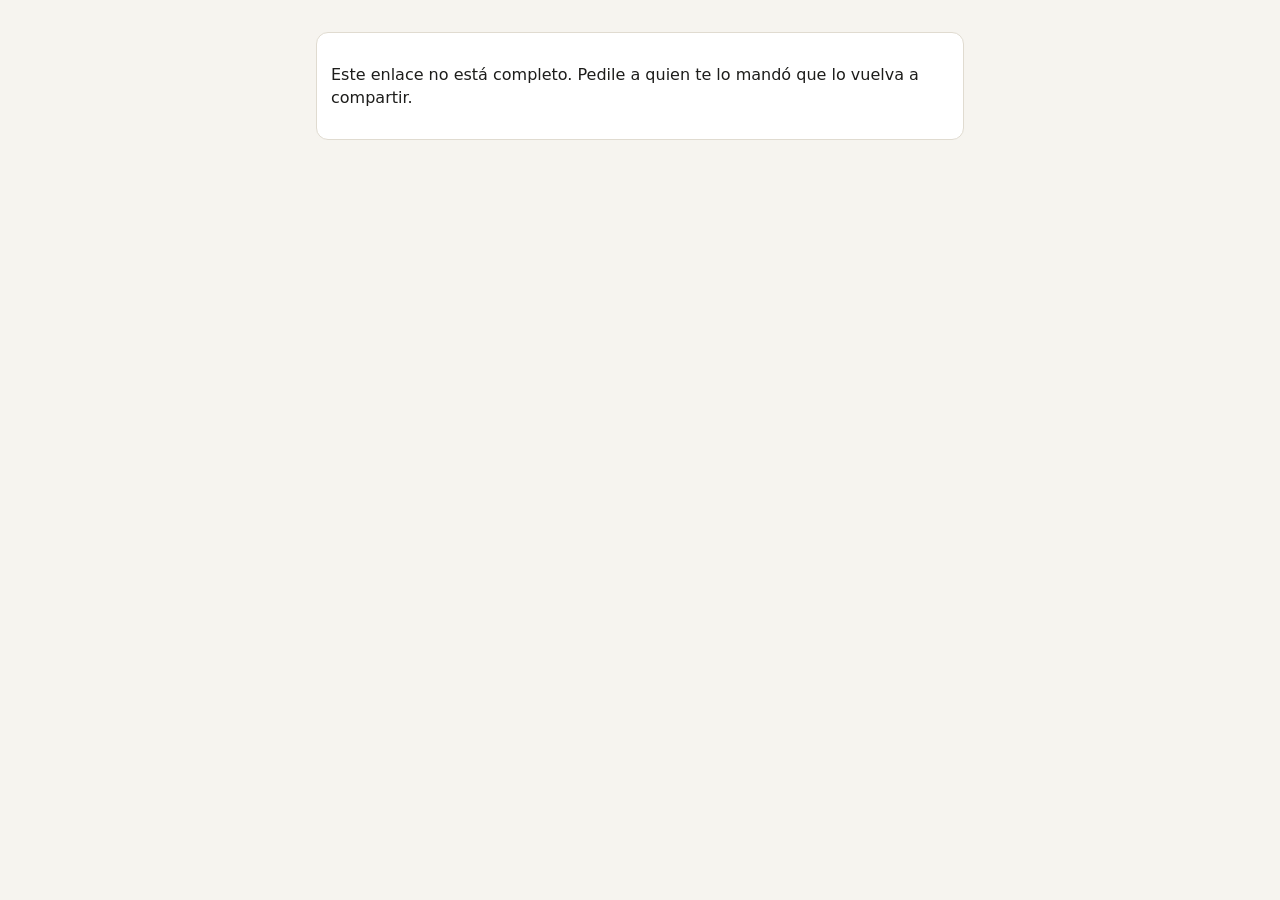
==== lista.html @ 0c1017de "Plata → Proyectos: la economía centralizada, cada destino con lo dedicado, su parte y su neto, y el " ====
<!doctype html>
<html lang="es">
<head>
<meta charset="utf-8">
<meta name="viewport" content="width=device-width,initial-scale=1,viewport-fit=cover">
<meta name="theme-color" content="#14161a">
<meta name="robots" content="noindex">
<meta name="referrer" content="no-referrer">
<title>Lista de compras</title>
<link rel="stylesheet" href="estilos.css?v=21">
<!--
  lista.html — Una lista de compras compartida SIN CUENTA. Sello: lista-1
  (compras-4, 9-oct-2026). Mauro: «un enlace sólo para esa lista, sin cuenta».

  Se abre con ?c=<token>, que crea «🔗 Compartir» en el modo súper de Tiempos.
  Muestra ESA lista y nada más: no pide sesión, no ve el resto de Tiempos, y la
  regla v13 sólo la deja leer con el token y antes de que venza. Lo que se
  tilda acá lo ve Tiempos al instante, con el nombre de quien lo tildó. No es
  parte del cascarón (no está en el SHELL de sw.js).
-->
</head>
<body>
<main class="contenedor" id="v"><p class="gris" style="margin-top:2rem">Cargando la lista…</p></main>
<script type="module" src="lista.js?v=1"></script>
</body>
</html>
---- estilos.css ----
/* estilos.css — Tiempos. Sello: estilos-21
   Teléfono primero. Los respiros de sistema son variables (--techo, --piso),
   como en el panel: nunca números a mano. */
:root {
  --tinta:#14161a; --tinta2:#1b1e24; --tinta3:#232830; --linea:#2e343e;
  --texto:#e8e6e1; --gris:#a8a49c; --acento:#d8a657; --ok:#8fbf7f; --mal:#e08b8b;
  --r:12px;
  --techo: env(safe-area-inset-top, 0px);
  --piso: calc(env(safe-area-inset-bottom, 0px) + 24px);
}
@media (prefers-color-scheme: light) {
  :root { --tinta:#f6f4ef; --tinta2:#fff; --tinta3:#eeeae2; --linea:#e0dbd0;
          --texto:#1d1d1b; --gris:#6b6862; --acento:#9a6b1f; --ok:#3f7a3a; --mal:#a23b2a; }
}
* { box-sizing:border-box; -webkit-tap-highlight-color:transparent; }
html, body { margin:0; background:var(--tinta); color:var(--texto);
  font:16px/1.45 system-ui,-apple-system,"Segoe UI",Roboto,sans-serif; }
body { padding-top:var(--techo); padding-bottom:var(--piso); }
[hidden] { display:none !important; }
.contenedor { max-width:680px; margin:0 auto; padding:0 16px; }
#barra { position:sticky; top:0; z-index:5; background:var(--tinta); border-bottom:1px solid var(--linea);
  padding:.6rem 16px; display:flex; gap:.6rem; align-items:center; }
#barra .marca { font-weight:700; flex:1; }
h1 { font-size:1.2rem; margin:1rem 0 .3rem; } h2 { font-size:1rem; margin:1.3rem 0 .4rem; }
h3 { font-size:.98rem; margin:.2rem 0 .5rem; } h3 small { color:var(--gris); font-weight:400; }
.gris { color:var(--gris); font-size:.9rem; } .mal { color:var(--mal); }
label { display:block; margin:.6rem 0; font-size:.9rem; color:var(--gris); }
input, select { display:block; width:100%; margin-top:.25rem; padding:.7rem; font:inherit; color:var(--texto);
  background:var(--tinta2); border:1px solid var(--linea); border-radius:10px; }
label.check { display:flex; gap:.5rem; align-items:center; color:var(--texto); }
label.check input { width:auto; margin:0; }
.boton { border:0; border-radius:12px; background:var(--acento); color:var(--tinta); padding:.8rem 1.1rem;
  font:inherit; font-weight:700; }
.boton.sec { background:var(--tinta3); color:var(--texto); }
.link { background:none; border:0; color:var(--acento); font:inherit; padding:.4rem 0; text-decoration:underline; }
.tarjeta { background:var(--tinta2); border:1px solid var(--linea); border-radius:var(--r); padding:14px; margin:12px 0; }
.aviso { background:var(--tinta3); border-radius:10px; padding:.7rem .9rem; margin:.8rem 0; }
.aviso.mal { color:var(--mal); }
.solapas { display:flex; gap:4px; margin:12px 0 0; overflow-x:auto; scrollbar-width:none; }
.solapas button { flex:1 0 auto; border:1px solid var(--linea); background:var(--tinta2); color:var(--texto); font-size:.9rem;
  padding:.65rem; border-radius:10px; font:inherit; }
.solapas button[aria-selected="true"] { background:var(--acento); color:var(--tinta); font-weight:700; border-color:var(--acento); }
.crono-vivo { display:flex; flex-direction:column; gap:.3rem; }
.reloj { font:700 2.4rem/1.1 ui-monospace,Menlo,monospace; letter-spacing:.02em; margin:.3rem 0; }
.botones { display:flex; gap:8px; flex-wrap:wrap; }
.chip { align-self:flex-start; font-size:.78rem; border-radius:99px; padding:2px 10px;
  background:color-mix(in srgb, var(--c) 25%, transparent); color:var(--texto); }
.fila { display:flex; gap:10px; align-items:center; padding:.45rem 0; border-top:1px solid var(--linea); }
.fila .txt { flex:1; min-width:0; overflow-wrap:anywhere; }
.play { flex:0 0 40px; height:40px; border-radius:50%; border:0; background:var(--acento); color:var(--tinta); font-size:1rem; }
.mini { border:1px solid var(--linea); background:var(--tinta3); color:var(--texto); border-radius:8px; padding:.35rem .6rem; font:inherit; font-size:.82rem; }
.tipo { font-size:.75rem; color:var(--gris); border-left:3px solid var(--c); padding-left:5px; margin-left:4px; }
.persona { background:var(--tinta2); border:1px solid var(--linea); border-radius:var(--r); padding:12px; margin:12px 0; }
.barra-fila { display:grid; grid-template-columns:110px 1fr 70px; gap:8px; align-items:center; font-size:.88rem; margin:4px 0; }
.barra { height:10px; background:var(--tinta3); border-radius:99px; overflow:hidden; }
.barra i { display:block; height:100%; border-radius:99px; }
.num { text-align:right; font-variant-numeric:tabular-nums; }
.pie { margin:2rem 0 1rem; }

/* ── estilos-2: ficha, agenda, chicos, lo cotidiano ───────────────────────── */
textarea { display:block; width:100%; margin-top:.25rem; padding:.7rem; font:inherit; color:var(--texto);
  background:var(--tinta2); border:1px solid var(--linea); border-radius:10px; resize:vertical; }
h4 { font-size:.9rem; margin:1rem 0 .3rem; }
.solapas.chicas { margin:8px 0; } .solapas.chicas button { padding:.45rem; font-size:.85rem; }
.tarjeta.chica { padding:10px 12px; margin:8px 0; font-size:.92rem; }
.mas { flex:0 0 40px; height:40px; border:0; background:none; color:var(--gris); font-size:1.2rem; border-radius:10px; }
.play.apagado { display:inline-flex; align-items:center; justify-content:center; background:var(--tinta3); color:var(--ok); }
.fila-tarea.hecha .txt { text-decoration:line-through; color:var(--gris); }
.ficha { background:var(--tinta3); border-radius:10px; padding:10px 12px; margin:0 0 8px; }
.ficha .botones { margin:.4rem 0; }
.mini.on { background:var(--acento); color:var(--tinta); border-color:var(--acento); }
.mini.ok { background:var(--ok); color:var(--tinta); border-color:var(--ok); }
a.mini { text-decoration:none; display:inline-block; }
.mini:disabled { opacity:.4; }
.enc { font-size:.72rem; border-radius:99px; padding:1px 7px; margin-left:4px; background:var(--tinta3); }
.enc.yo { background:color-mix(in srgb, var(--acento) 35%, transparent); }
.ped { font-size:.72rem; border-radius:99px; padding:1px 7px; margin-left:4px; background:color-mix(in srgb, var(--mal) 30%, transparent); }
.meta { color:var(--acento); margin-left:4px; } .ag { font-size:.8rem; margin-left:2px; }
.sem { display:inline-block; width:9px; height:9px; border-radius:50%; margin-right:6px; vertical-align:1px; flex:none; }
.detalle { white-space:pre-wrap; margin:.2rem 0 .6rem; }
.datos { display:grid; grid-template-columns:auto 1fr; gap:2px 12px; font-size:.88rem; margin:.4rem 0; }
.datos dt { color:var(--gris); } .datos dd { margin:0; }
.registros { list-style:none; padding:0; margin:0; font-size:.86rem; }
.registros li { display:flex; flex-wrap:wrap; gap:6px; padding:4px 0; border-top:1px solid var(--linea); }
.registros li .num { margin-left:auto; } .registros small { flex-basis:100%; color:var(--gris); }
.nav-semana { display:flex; align-items:center; gap:8px; margin:10px 0; }
.nav-semana b { flex:1; text-align:center; }
.cuidado-botones { display:flex; flex-wrap:wrap; gap:6px; align-items:center; }
.mini.nino { border-left:4px solid var(--c); }
.cuidado-vivo { display:flex; gap:10px; align-items:center; }
.cuidado-vivo span:first-child { flex:1; }
.reloj-chico { font:700 1.1rem ui-monospace,Menlo,monospace; }
.punto { display:inline-block; width:8px; height:8px; border-radius:50%; background:var(--c); margin:0 2px 0 4px; vertical-align:1px; }
.punto.grande { width:14px; height:14px; }
.marca-p { font-size:.72rem; color:var(--gris); margin-left:6px; white-space:nowrap; }
/* La agenda */
.dia { margin:12px 0; }
.dia > h3 { display:flex; align-items:baseline; gap:6px; margin:0 0 4px; font-size:.9rem; text-transform:capitalize; }
.dia > h3 .marcas { margin-left:auto; text-transform:none; }
.dia.es-hoy > h3 { color:var(--acento); }
.dia .num { font-size:1.05rem; font-weight:700; }
.franja { border-left:3px solid var(--linea); padding:3px 0 3px 9px; margin-bottom:4px; min-height:40px; border-radius:0 8px 8px 0; }
.dia.es-hoy .franja { border-left-color:var(--acento); }
.franja .rot { font-size:.66rem; text-transform:uppercase; letter-spacing:.05em; color:var(--gris); }
.franja.encima { background:color-mix(in srgb, var(--acento) 18%, transparent); border-left-color:var(--acento); }
.franja .nada { color:var(--linea); font-size:.75rem; }
.evento { display:flex; flex-wrap:wrap; gap:6px; align-items:center; font-size:.88rem; padding:5px 8px; margin:3px 0;
  border-radius:8px; background:color-mix(in srgb, #c89bd8 16%, transparent); }
.evento > span { flex:1; min-width:0; } .evento small { display:block; }
.pas { background:var(--tinta2); border:1px solid var(--linea); border-radius:10px; margin:4px 0; }
.pas.arrastrando { opacity:.35; } .pas.fantasma { box-shadow:0 8px 24px rgba(0,0,0,.4); }
.pas-fila { display:flex; align-items:center; gap:6px; min-height:48px; padding:2px 4px; }
.pas-agarre { flex:0 0 36px; height:44px; display:flex; align-items:center; justify-content:center; color:var(--gris);
  font-size:1.2rem; cursor:grab; touch-action:none; user-select:none; -webkit-user-select:none; }
.pas-hora { flex:0 0 40px; font-size:.8rem; font-weight:700; } .pas-hora.sin { color:var(--gris); font-weight:400; }
.pas-txt { flex:1; min-width:0; } .pas-txt b { display:block; font-size:.9rem; font-weight:600; overflow-wrap:anywhere; }
.pas-txt small { color:var(--gris); font-size:.74rem; }
.pas-ed { padding:4px 10px 10px; }
/* Hoy */
.cotidiana { padding:6px 0; border-top:1px solid var(--linea); }
.cotidiana label.check { margin:.2rem 0; } .cotidiana.lista b { color:var(--ok); }
.cotidiana .obs { padding:.45rem .6rem; font-size:.88rem; margin-top:.1rem; }
/* Chicos */
.mes-cab, .mes-fila { display:grid; grid-template-columns:repeat(7, 1fr); gap:3px; }
.mes-cab span { text-align:center; font-size:.72rem; color:var(--gris); }
.celda { min-height:54px; padding:3px; border:1px solid var(--linea); border-radius:8px; background:var(--tinta2);
  color:var(--texto); font:inherit; display:flex; flex-direction:column; align-items:flex-start; gap:1px; margin-bottom:3px; overflow:hidden; }
.celda .n { font-size:.78rem; font-weight:700; } .celda .ms { display:flex; flex-wrap:wrap; line-height:1; }
.celda .marca-p { margin-left:0; font-size:.62rem; } .celda .punto { width:6px; height:6px; margin:0 1px; }
.celda .ev { color:#c89bd8; font-size:.8rem; line-height:.6; }
.celda.fuera { opacity:.35; } .celda.es-hoy { border-color:var(--acento); } .celda.elegida { outline:2px solid var(--acento); }
.celda.cambiado { background:var(--tinta3); }
.dia-chicos { display:block; width:100%; text-align:left; font:inherit; color:var(--texto); background:var(--tinta2);
  border:1px solid var(--linea); border-radius:10px; padding:8px 10px; margin:4px 0; }
.dia-chicos.es-hoy { border-color:var(--acento); } .dia-chicos.elegida { outline:2px solid var(--acento); }
.fila-persona { display:flex; flex-wrap:wrap; gap:4px 12px; align-items:center; padding:4px 0; }
.fila-persona > span:first-child { min-width:80px; color:var(--gris); font-size:.88rem; text-transform:capitalize; }
.fila-persona label.check { margin:0; }
.quien { display:inline-flex; gap:4px; align-items:center; font-size:.85rem; }
.dos { display:flex; gap:8px; align-items:flex-end; } .dos > * { flex:1; }
.prox { margin:4px 0; }
details summary { cursor:pointer; padding:.3rem 0; }
body.arrastrando-algo { user-select:none; -webkit-user-select:none; }
.cotidiana { display:flex; flex-wrap:wrap; align-items:center; gap:4px 10px; }
.cotidiana label.check { flex:1; } .cotidiana .obs { flex-basis:100%; }
.mini.nota { font-size:.75rem; padding:.2rem .5rem; }

/* ── estilos-3: plata, balance, auditoría ─────────────────────────────────── */
.aviso-ir { display:block; width:100%; text-align:left; font:inherit; color:var(--texto); background:color-mix(in srgb, var(--acento) 22%, var(--tinta2));
  border:1px solid var(--acento); border-radius:10px; padding:.6rem .8rem; margin:6px 0; }
.botones.grandes { margin:12px 0; } .botones.grandes .boton { flex:1; }
.boton-archivo { cursor:pointer; display:inline-block; }
.boleta { display:flex; flex-wrap:wrap; gap:6px; align-items:center; margin-bottom:6px; }
.monto-chico { width:90px; display:inline-block; padding:.4rem; margin:0; }
.fila.mov { cursor:pointer; } .fila.mov.entro .num { color:var(--ok); }
.fecha-chica { flex:0 0 26px; text-align:center; font-weight:700; color:var(--gris); }
.clip { text-decoration:none; }
.persona-bal { padding:6px 0; border-bottom:1px solid var(--linea); }
.persona-bal .barra-fila, .disp .barra-fila { grid-template-columns:1fr auto; }
.persona-bal .barra-fila small, .disp .barra-fila small { grid-column:1 / -1; margin-top:-4px; }
.fila.auto { flex-wrap:wrap; } .fila.auto .txt { flex-basis:100%; }
.bloque { border-left:4px solid var(--c); background:var(--tinta2); border-radius:0 10px 10px 0; padding:8px 10px; margin:6px 0; font-size:.92rem; }
.bloque-dia { background:color-mix(in srgb, var(--acento) 14%, transparent); }
.audit { padding:6px 0; border-top:1px solid var(--linea); font-size:.92rem; } .audit.ojo span { color:var(--mal); }
.nota-audit.vista { opacity:.7; }

/* ── estilos-4: el globo de sugerencias ───────────────────────────────────── */
.globo { position:fixed; right:16px; bottom:var(--piso); z-index:20; width:56px; height:56px; border-radius:50%;
  border:0; background:var(--acento); font-size:1.5rem; box-shadow:0 6px 18px rgba(0,0,0,.35); }
.hoja { position:fixed; inset:0; z-index:40; background:rgba(0,0,0,.45); display:flex; align-items:flex-end; justify-content:center; }
.hoja-caja { background:var(--tinta); width:100%; max-width:680px; max-height:88vh; overflow:auto; border-radius:16px 16px 0 0;
  padding:12px 16px calc(var(--piso) + 8px); }
.hoja-cab { display:flex; align-items:center; justify-content:space-between; }
.tira { display:flex; flex-wrap:wrap; gap:6px; margin:6px 0 10px; }
.nota-ia { font-size:.84rem; }
.mandado { border-top:1px solid var(--linea); padding:6px 0; font-size:.9rem; }
.pie { margin-bottom:5rem; }

/* ── estilos-5: la flechita que pliega un grupo ───────────────────────────── */
.flecha { flex:0 0 28px; height:40px; border:0; background:none; color:var(--gris); font-size:1rem; padding:0; }
.flecha.vacia { display:inline-block; }

/* app-8 (30-sep-2026): colores de tareas, vajilla junto a la comida, cotidianas propias y la lista de compras */
.fila-tarea.con-color { border-left:4px solid var(--col); }
.colores { display:flex; flex-wrap:wrap; align-items:center; gap:6px; margin:.4rem 0; }
.colores .color { width:26px; height:26px; border-radius:50%; border:2px solid transparent; background:var(--c); padding:0; cursor:pointer; }
.colores .color.on { border-color:var(--tinta, #222); box-shadow:0 0 0 2px #fff inset; }
.cotidiana label.check.junto { flex:0 0 auto; font-size:.88rem; }
.agregar-cot { margin:.3rem 0 .6rem; }
.agregar-cot input { font-size:.88rem; }
.compra .fila .txt { cursor:pointer; }
.item-compra { display:flex; align-items:center; gap:6px; border-top:1px solid var(--linea); padding:2px 0; }
.item-compra label.check { flex:1; margin:.2rem 0; }
.item-compra.hecho label { color:var(--gris); text-decoration:line-through; }
/* app-9: actividades propias de la agenda y la clase obligatoria */
.evento.actividad { border-left:4px solid var(--c); padding-left:6px; }
fieldset.clases { border:1px solid var(--linea); border-radius:10px; padding:.4rem .7rem; margin:.4rem 0; display:flex; flex-wrap:wrap; gap:4px 14px; }
fieldset.clases legend { font-size:.85rem; }

/* app-11 (tiempos:A1): la tarea que corre se ve sin buscarla. */
.fila-tarea.corriendo { outline:2px solid var(--acento); outline-offset:-2px; border-radius:10px; background:color-mix(in srgb, var(--acento) 12%, transparent); }
.play.parar { background:var(--tinta); color:var(--acento); }

/* estilos-9 (app-12): dictar a la agenda y lo que propone Claude. El botón
   «parece una grabación»: redondo, y late en rojo mientras escucha. */
.dictado { display:flex; align-items:center; gap:12px; margin:.4rem 0; }
.microfono { flex:0 0 56px; height:56px; border-radius:50%; border:0; font-size:1.5rem; background:var(--acento); color:var(--tinta); }
.microfono.grabando { background:var(--mal); color:#fff; animation:latido 1.1s ease-in-out infinite; }
@keyframes latido { 0%,100% { box-shadow:0 0 0 0 color-mix(in srgb, var(--mal) 55%, transparent); } 50% { box-shadow:0 0 0 10px transparent; } }
@media (prefers-reduced-motion: reduce) { .microfono.grabando { animation:none; } }
.propone { border-left:4px solid var(--acento); }
.propone .flyer { display:block; max-width:100%; max-height:220px; border-radius:8px; margin:.3rem 0; object-fit:contain; }
.tira-clase { display:flex; flex-wrap:wrap; gap:4px 12px; margin:.3rem 0; }
.sugerir-ed.modo-agenda .nota-ia { display:none; }   /* en Agenda va su propia nota */

/* ── estilos-10: deseos con frecuencia y su edición (deseos-1) ───────────── */
.mini-flyer { width:44px; height:44px; object-fit:cover; border-radius:6px; flex:0 0 44px; }
.posibles .fila, .deseo .fila { align-items:center; gap:10px; }
.dias-semana { display:flex; flex-wrap:wrap; gap:4px 10px; }
.editar-deseo label:not(.check):not(.boton-archivo) { display:block; margin:.35rem 0; }
.editar-deseo input:not([type=checkbox]):not([type=radio]), .editar-deseo select, .editar-deseo textarea { width:100%; }

/* app-16 (estilos-11): la solapa Pizarra y el mes de la agenda. */
.celda .ev.mio { color:#d8a657; }
.cab-piz { display:flex; align-items:center; justify-content:space-between; gap:.5rem; }
.cab-piz h2 { margin:0; }
.fila-piz { display:flex; align-items:center; gap:.6rem; padding:.55rem .2rem; border-bottom:1px solid var(--linea); font-size:1.05rem; }
.fila-piz::before { content:""; width:4px; align-self:stretch; border-radius:2px; background:var(--c, #888); }
.fila-piz span { flex:1; }
.fila-piz.hecha span { text-decoration:line-through; color:#8a8f98; }
.fila-piz input { width:1.3rem; height:1.3rem; }
.fila-elegir { padding:.45rem 0; border-bottom:1px solid var(--linea); }
#v-pizarra textarea { width:100%; font-size:1.05rem; }
/* agenda-8: el ＋ de cada día y su hoja. */
.agregar-dia { margin-left:.4rem; padding:.1rem .55rem; }
.boton-fila { display:block; width:100%; text-align:left; background:none; border:0; border-bottom:1px solid var(--linea); color:inherit; padding:.6rem .2rem; font:inherit; }
#hoja-agenda details { margin:.3rem 0; }
#hoja-agenda summary { cursor:pointer; padding:.4rem 0; font-weight:600; }

/* estilos-13 (app-19, tiempos:V9): la planilla de gastos fijos. Tres meses a
   la vista, para que entre en un teléfono sin barra horizontal. */
.planilla { margin:.5rem 0; }
.pl-fila { display:grid; grid-template-columns:minmax(0,1.6fr) repeat(3,minmax(0,1fr)); gap:.3rem; align-items:center; padding:.3rem 0; border-bottom:1px solid var(--linea); }
.pl-cab { font-size:.8rem; color:var(--gris); text-align:center; }
.pl-cab span:first-child { text-align:left; }
.pl-cab .hoy { color:inherit; font-weight:600; }
.pl-grupo { font-size:.8rem; font-weight:600; margin-top:.6rem; color:var(--gris); }
.pl-nombre { display:flex; flex-direction:column; min-width:0; overflow-wrap:anywhere; }
.pl-nombre small { font-size:.75rem; }
.pl-celda { font-size:.8rem; padding:.45rem .2rem; border-radius:.4rem; text-align:center; min-height:44px; }
button.pl-celda { border:1px solid var(--linea); background:transparent; color:inherit; }
.pl-celda.pagada { border-color:var(--ok); color:var(--ok); }
.pl-celda.atrasada { border-color:var(--mal); color:var(--mal); }
.pl-celda.toca { border-color:var(--acento); color:var(--acento); }
.pl-celda.futura { opacity:.6; }
.pl-celda.nada { opacity:.4; }
.fila.apagada { opacity:.55; }
.rep .barra-fila { grid-template-columns:1fr auto; }
.rep .barra-fila small { grid-column:1 / -1; margin-top:-4px; }

/* estilos-14 (app-20, compras-2): el modo súper de la lista de compras. Una
   tarjeta por cosa, tildes grandes para el pulgar con el carrito en la otra
   mano, los pasillos como títulos y lo tildado tachado en su lugar. */
.super-boton { display:block; width:100%; margin:.4rem 0 .6rem; padding:.75rem; border-radius:10px; border:1px solid var(--acento);
  background:transparent; color:var(--acento); font:inherit; font-weight:600; }
.super-cab { display:flex; gap:.7rem; align-items:center; margin:.6rem 0 .2rem; }
.super-cab div { display:flex; flex-direction:column; }
.super-cab b { font-size:1.15rem; }
.pasillo { color:#5b9bd5; border-bottom:2px solid #5b9bd5; padding-bottom:.25rem; margin:1.3rem 0 .5rem; font-size:1.02rem; }
@media (prefers-color-scheme: light) { .pasillo { color:#2471a3; border-color:#2471a3; } }
.item-super { display:flex; gap:.8rem; align-items:center; margin:.45rem 0; padding:.75rem .9rem; background:var(--tinta2);
  border:1px solid var(--linea); border-radius:10px; color:var(--texto); font-size:1.05rem; min-height:48px; cursor:pointer; }
.item-super input { width:1.45rem; height:1.45rem; margin:0; flex:none; accent-color:var(--ok); }
.item-super span { display:flex; flex-direction:column; }
.item-super small { color:var(--gris); font-size:.82rem; }
.item-super.hecho .t { text-decoration:line-through; color:var(--gris); }
.item-super.hecho { opacity:.75; }
.dos select { width:auto; flex:none; margin-top:0; }
/* estilos-15 (compras-3): de a dos. Lo que tildó el otro dice quién, y lo que
   acaba de llegar se ilumina un momento. */
.super-cab div { flex:1; min-width:0; }
.item-super small.quien { color:var(--ok); text-decoration:none; font-weight:600; }
.item-super.recien { animation:recien 2.4s ease-out; }
@keyframes recien { from { box-shadow:0 0 0 3px var(--ok); background:color-mix(in srgb, var(--ok) 25%, var(--tinta2)); } to { box-shadow:none; } }
@media (prefers-reduced-motion: reduce) { .item-super.recien { animation:none; outline:2px solid var(--ok); } }
/* estilos-16 (compras-4): la línea de la lista compartida sin cuenta. */
.compartida { font-size:.85rem; color:var(--gris); display:flex; flex-wrap:wrap; gap:.4rem; align-items:center; margin:.2rem 0 .4rem; }
.agregar-lista { display:flex; flex-wrap:wrap; gap:8px; margin-top:1rem; }
.agregar-lista input { flex:1 1 100%; margin-top:0; }
.agregar-lista select { flex:1; margin-top:0; }
/* estilos-17 (familia-4): lo acordado cada semana, una columna por persona. */
table.acordado { width:100%; border-collapse:collapse; margin-top:.4rem; }
table.acordado th, table.acordado td { padding:.35rem .3rem; border-bottom:1px solid var(--linea); text-align:center; }
table.acordado thead th { color:var(--acento); font-weight:600; }
table.acordado tbody th { text-align:left; color:var(--gris); font-weight:400; }
table.acordado td label.check { display:inline-flex; gap:.25rem; margin:0 .35rem; }
table.acordado td input { width:1.25rem; height:1.25rem; margin:0; }
/* estilos-18 (plata-7, sugerir-18, tiempos:V11): las respuestas del cuadro y las cuentas. */
.respuesta { border-left:3px solid var(--acento); padding:.4rem .7rem; margin:.6rem 0; background:var(--tinta3); border-radius:0 8px 8px 0; }
.respuesta p { margin:.3rem 0; }
.resp-lista { margin:.3rem 0; padding-left:1.1rem; }
.resp-lista li { margin:.2rem 0; }
.resp-moneda { margin:.4rem 0; }
.respuesta .barra-fila { grid-template-columns:1fr auto; }
.explicacion { white-space:pre-line; }
.tarjeta.cuenta.sub { margin-left:1rem; }
/* estilos-19 (plata-8): el cierre de cada cuenta y los análisis de Claude. */
small.ok { color:var(--ok); font-weight:600; }
.tarjeta.cuenta .botones { margin-top:.4rem; align-items:center; }
.analisis .explicacion, details .explicacion { margin:.4rem 0; line-height:1.5; }

/* estilos-20 (tiempos:V12): Plata → Extractos. Una línea del banco con sus
   selects abajo, a lo ancho; lo ya registrado, atenuado. */
.fila.extracto { cursor:default; align-items:flex-start; }
.fila.extracto.hecha { opacity:.6; }
.fila.extracto .selects { display:flex; flex-wrap:wrap; gap:4px; margin-top:4px; }
.fila.extracto select.chico { font-size:.82rem; padding:3px 4px; max-width:100%; }
.aviso-chico { display:block; color:var(--acento); font-size:.8rem; }
.chica { font-size:.82rem; }

/* estilos-21 (tiempos:V13): Plata → Proyectos. */
.tarjeta.proyecto h3 small { font-weight:400; }
.num.ok { color:var(--ok); } .num.mal { color:var(--mal); }
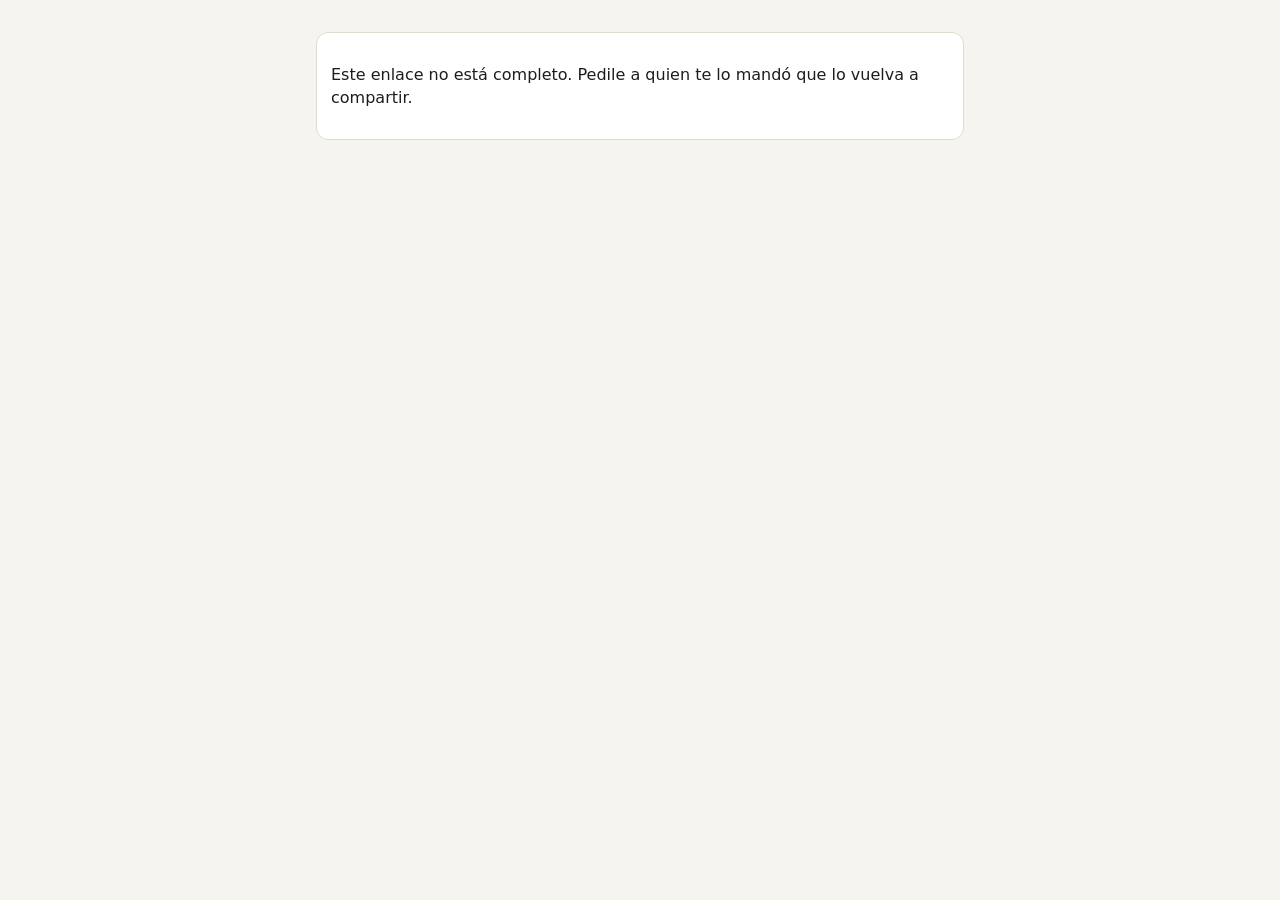
==== commit 3f1d2045: "Plata → Análisis: lo estimado en el Año contra lo real, por categoría y por proyecto; conceptos con " ====
--- a/lista.html
+++ b/lista.html
@@ -7,7 +7,7 @@
 <meta name="robots" content="noindex">
 <meta name="referrer" content="no-referrer">
 <title>Lista de compras</title>
-<link rel="stylesheet" href="estilos.css?v=21">
+<link rel="stylesheet" href="estilos.css?v=22">
 <!--
   lista.html — Una lista de compras compartida SIN CUENTA. Sello: lista-1
   (compras-4, 9-oct-2026). Mauro: «un enlace sólo para esa lista, sin cuenta».
--- a/estilos.css
+++ b/estilos.css
@@ -1,4 +1,4 @@
-/* estilos.css — Tiempos. Sello: estilos-21
+/* estilos.css — Tiempos. Sello: estilos-22
    Teléfono primero. Los respiros de sistema son variables (--techo, --piso),
    como en el panel: nunca números a mano. */
 :root {
@@ -321,3 +321,7 @@
 /* estilos-21 (tiempos:V13): Plata → Proyectos. */
 .tarjeta.proyecto h3 small { font-weight:400; }
 .num.ok { color:var(--ok); } .num.mal { color:var(--mal); }
+
+/* estilos-22 (tiempos:V14): Plata → Análisis. */
+details.cifra summary { cursor:pointer; list-style:none; }
+details.cifra summary::-webkit-details-marker { display:none; }
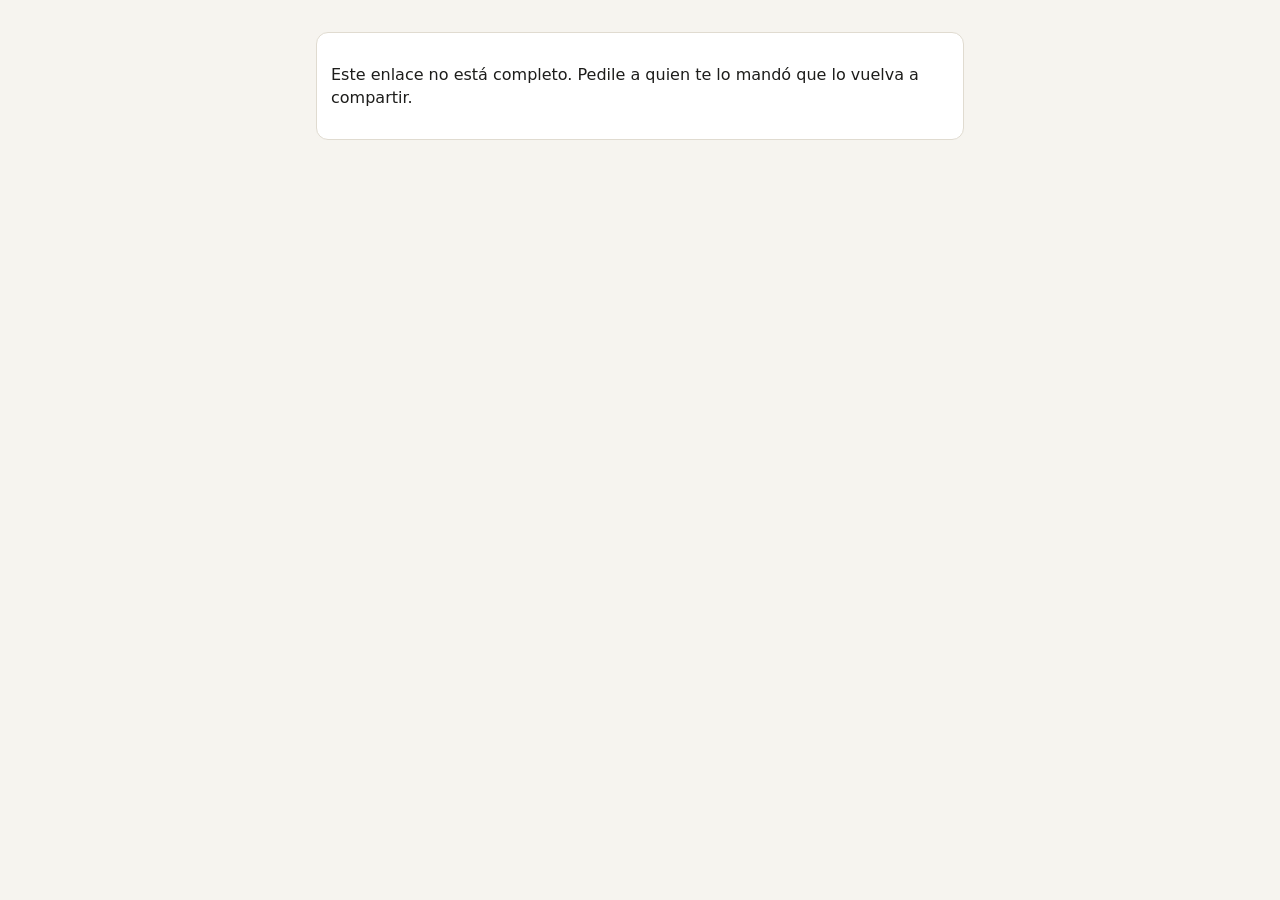
==== commit 8a8a4359: "app-29: las sugerencias de Florencia (tiempos:A25 a A28) - A26: el reloj sólo si algo corre; «Estoy " ====
--- a/lista.html
+++ b/lista.html
@@ -7,7 +7,7 @@
 <meta name="robots" content="noindex">
 <meta name="referrer" content="no-referrer">
 <title>Lista de compras</title>
-<link rel="stylesheet" href="estilos.css?v=22">
+<link rel="stylesheet" href="estilos.css?v=23">
 <!--
   lista.html — Una lista de compras compartida SIN CUENTA. Sello: lista-1
   (compras-4, 9-oct-2026). Mauro: «un enlace sólo para esa lista, sin cuenta».
--- a/estilos.css
+++ b/estilos.css
@@ -1,4 +1,4 @@
-/* estilos.css — Tiempos. Sello: estilos-22
+/* estilos.css — Tiempos. Sello: estilos-23
    Teléfono primero. Los respiros de sistema son variables (--techo, --piso),
    como en el panel: nunca números a mano. */
 :root {
@@ -325,3 +325,11 @@
 /* estilos-22 (tiempos:V14): Plata → Análisis. */
 details.cifra summary { cursor:pointer; list-style:none; }
 details.cifra summary::-webkit-details-marker { display:none; }
+
+/* estilos-23 (app-29, tiempos:A27): Tareas por categoría. Cada ámbito es una
+   cabecera que se pliega, con su color; Casa Verde va un escalón adentro. */
+.cat-cab { display:flex; align-items:center; gap:6px; margin:14px 0 2px; padding:4px 6px; border-left:4px solid var(--c, var(--gris)); border-radius:6px; background:color-mix(in srgb, var(--c, var(--gris)) 10%, transparent); }
+.cat-cab.sub { margin:6px 0 2px 16px; --c:#d8a657; }
+.agendar { display:flex; flex-wrap:wrap; align-items:flex-end; gap:6px; margin:6px 0; }
+.agendar label { flex:1 1 180px; }
+.agendar small { flex-basis:100%; }
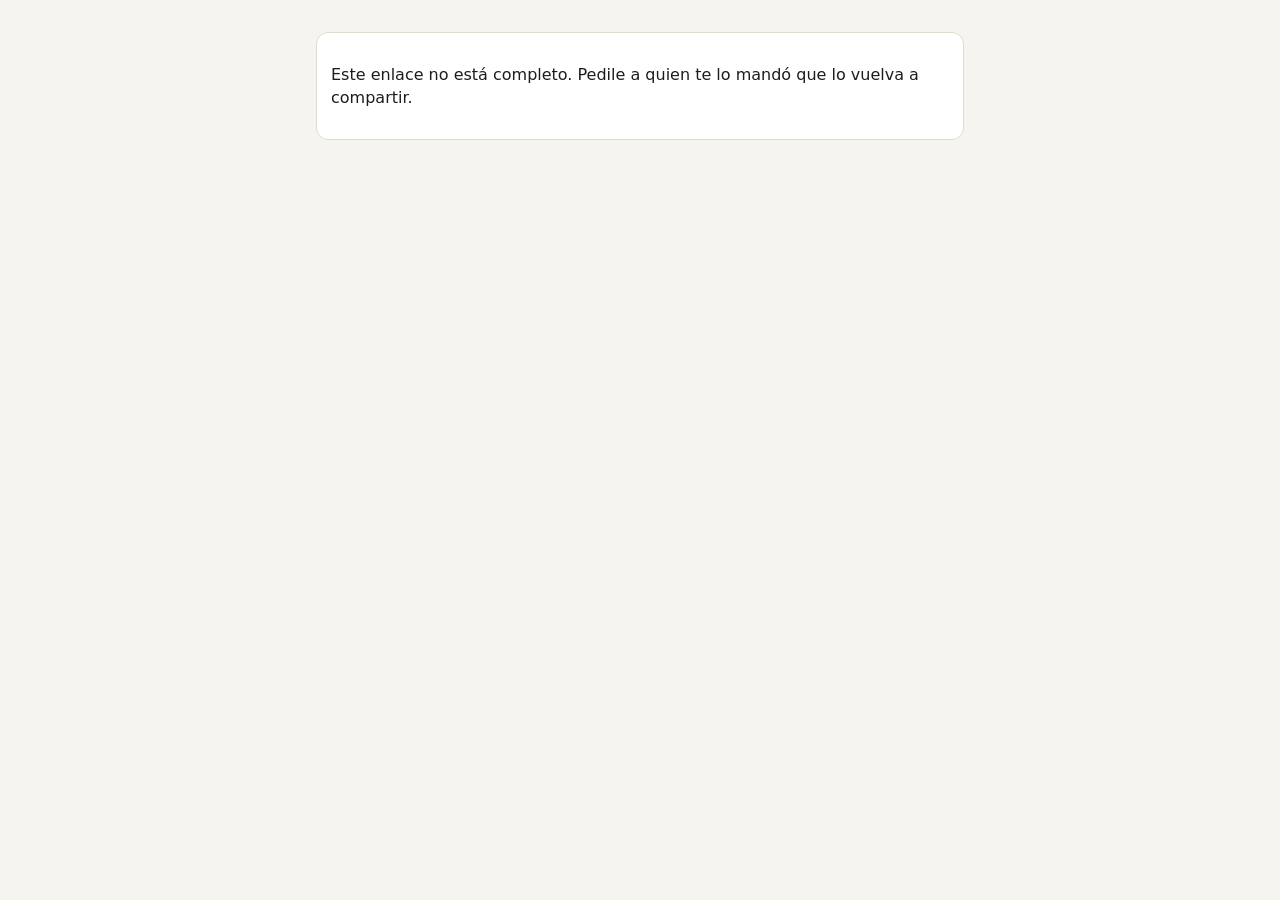
==== commit 4718b0e0: "agenda-12 y familia-5: tocar una actividad en la agenda la edita; el acordado no se cierra al tildar" ====
--- a/lista.html
+++ b/lista.html
@@ -7,7 +7,7 @@
 <meta name="robots" content="noindex">
 <meta name="referrer" content="no-referrer">
 <title>Lista de compras</title>
-<link rel="stylesheet" href="estilos.css?v=23">
+<link rel="stylesheet" href="estilos.css?v=24">
 <!--
   lista.html — Una lista de compras compartida SIN CUENTA. Sello: lista-1
   (compras-4, 9-oct-2026). Mauro: «un enlace sólo para esa lista, sin cuenta».
--- a/estilos.css
+++ b/estilos.css
@@ -1,4 +1,4 @@
-/* estilos.css — Tiempos. Sello: estilos-23
+/* estilos.css — Tiempos. Sello: estilos-24
    Teléfono primero. Los respiros de sistema son variables (--techo, --piso),
    como en el panel: nunca números a mano. */
 :root {
@@ -333,3 +333,8 @@
 .agendar { display:flex; flex-wrap:wrap; align-items:flex-end; gap:6px; margin:6px 0; }
 .agendar label { flex:1 1 180px; }
 .agendar small { flex-basis:100%; }
+
+/* estilos-24 (agenda-12): lo que se toca para editar en la agenda. */
+.tocable { cursor:pointer; }
+.tocable:active { filter:brightness(1.15); }
+.pas-txt { cursor:pointer; }
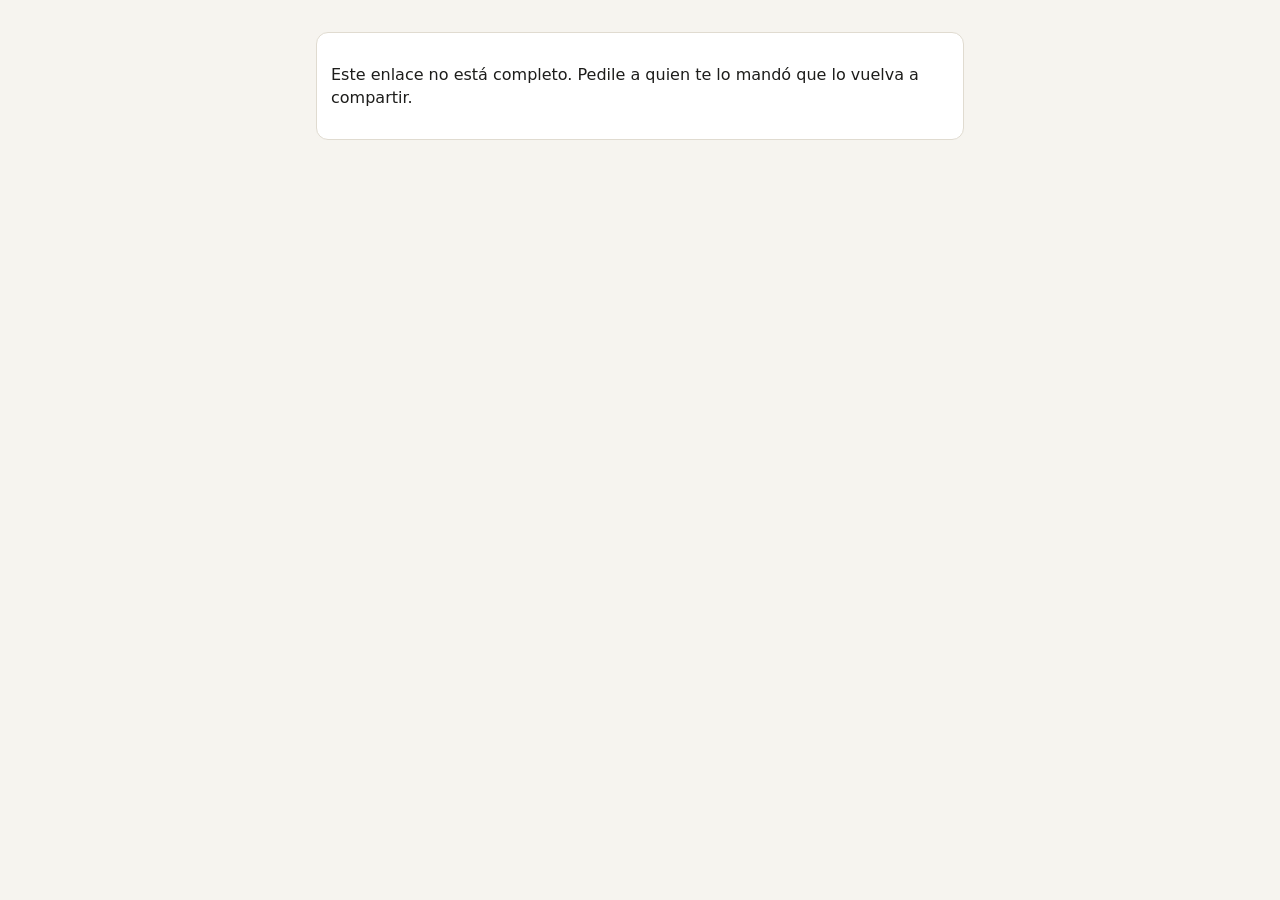
==== commit ae4971a2: "agenda-13: en la agenda todo es una pieza, que se ve, se arrastra y se edita igual Mauro: «tres conf" ====
--- a/lista.html
+++ b/lista.html
@@ -7,7 +7,7 @@
 <meta name="robots" content="noindex">
 <meta name="referrer" content="no-referrer">
 <title>Lista de compras</title>
-<link rel="stylesheet" href="estilos.css?v=24">
+<link rel="stylesheet" href="estilos.css?v=25">
 <!--
   lista.html — Una lista de compras compartida SIN CUENTA. Sello: lista-1
   (compras-4, 9-oct-2026). Mauro: «un enlace sólo para esa lista, sin cuenta».
--- a/estilos.css
+++ b/estilos.css
@@ -1,4 +1,4 @@
-/* estilos.css — Tiempos. Sello: estilos-24
+/* estilos.css — Tiempos. Sello: estilos-25
    Teléfono primero. Los respiros de sistema son variables (--techo, --piso),
    como en el panel: nunca números a mano. */
 :root {
@@ -338,3 +338,18 @@
 .tocable { cursor:pointer; }
 .tocable:active { filter:brightness(1.15); }
 .pas-txt { cursor:pointer; }
+
+/* estilos-25 (agenda-13): una pieza de la agenda, sea tarea, actividad propia o
+   de los chicos: el mismo resumen, con su color al costado, y el mismo editor
+   abajo cuando se abre. */
+.pas { border-left:4px solid var(--c, var(--linea)); }
+.pas.abierta { box-shadow:0 0 0 1px var(--c, var(--linea)); }
+.pas-hora { display:flex; flex-direction:column; line-height:1.1; }
+.pas-hora small { font-weight:400; color:var(--gris); font-size:.72rem; }
+.pas-txt { flex:1; min-width:0; }
+.pieza-ed { padding:4px 10px 10px; border-top:1px solid var(--linea); }
+.tres { display:grid; grid-template-columns:1fr 1fr; gap:8px; align-items:end; }
+.tres > label:first-child { grid-column:1 / -1; }
+.tres input { width:100%; min-width:0; box-sizing:border-box; }
+.pieza-ed fieldset.clases { margin:8px 0; }
+.pieza-ed input:disabled, .pieza-ed input[readonly] { opacity:.6; }
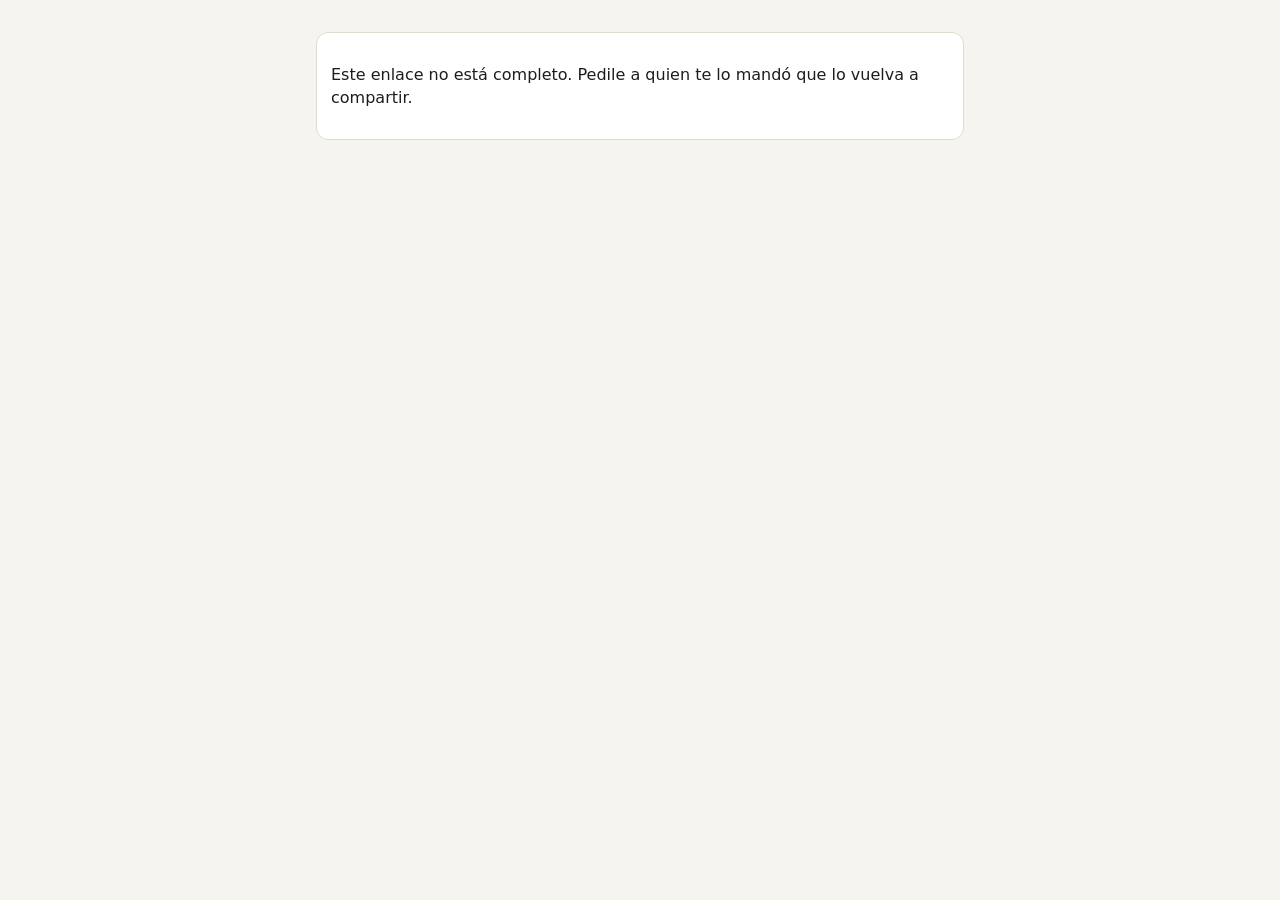
==== commit 90c9ac35: "app-30: cada uno ordena proyectos y tareas arrastrando; ＋ Tarea que se despliega; «Adentro de» agrup" ====
--- a/lista.html
+++ b/lista.html
@@ -7,7 +7,7 @@
 <meta name="robots" content="noindex">
 <meta name="referrer" content="no-referrer">
 <title>Lista de compras</title>
-<link rel="stylesheet" href="estilos.css?v=25">
+<link rel="stylesheet" href="estilos.css?v=26">
 <!--
   lista.html — Una lista de compras compartida SIN CUENTA. Sello: lista-1
   (compras-4, 9-oct-2026). Mauro: «un enlace sólo para esa lista, sin cuenta».
--- a/estilos.css
+++ b/estilos.css
@@ -1,4 +1,4 @@
-/* estilos.css — Tiempos. Sello: estilos-25
+/* estilos.css — Tiempos. Sello: estilos-26
    Teléfono primero. Los respiros de sistema son variables (--techo, --piso),
    como en el panel: nunca números a mano. */
 :root {
@@ -353,3 +353,16 @@
 .tres input { width:100%; min-width:0; box-sizing:border-box; }
 .pieza-ed fieldset.clases { margin:8px 0; }
 .pieza-ed input:disabled, .pieza-ed input[readonly] { opacity:.6; }
+
+/* ── estilos-26 (app-30): el orden propio de proyectos y tareas ───────────── */
+.org-agarre { flex:0 0 28px; height:40px; touch-action:none; cursor:grab; }
+[data-destino].encima > .fila, .cat-cab.encima { outline:2px dashed var(--acento); outline-offset:-2px; border-radius:10px;
+  background:color-mix(in srgb, var(--acento) 16%, transparent); }
+.fila-tarea.arrastrando { opacity:.35; }
+.fila.fantasma { background:var(--tinta3); border-radius:10px; box-shadow:0 8px 24px rgba(0,0,0,.4); }
+.fila-tarea.grupo .txt b { color:#d8a657; }
+.mini.volver { padding:.2rem .5rem; }
+#t-botones { display:flex; gap:8px; align-items:center; margin:6px 0 10px; }
+#t-botones .boton { flex:1; }
+select optgroup { font-weight:700; color:var(--gris); }
+select option { font-weight:400; color:var(--texto); }
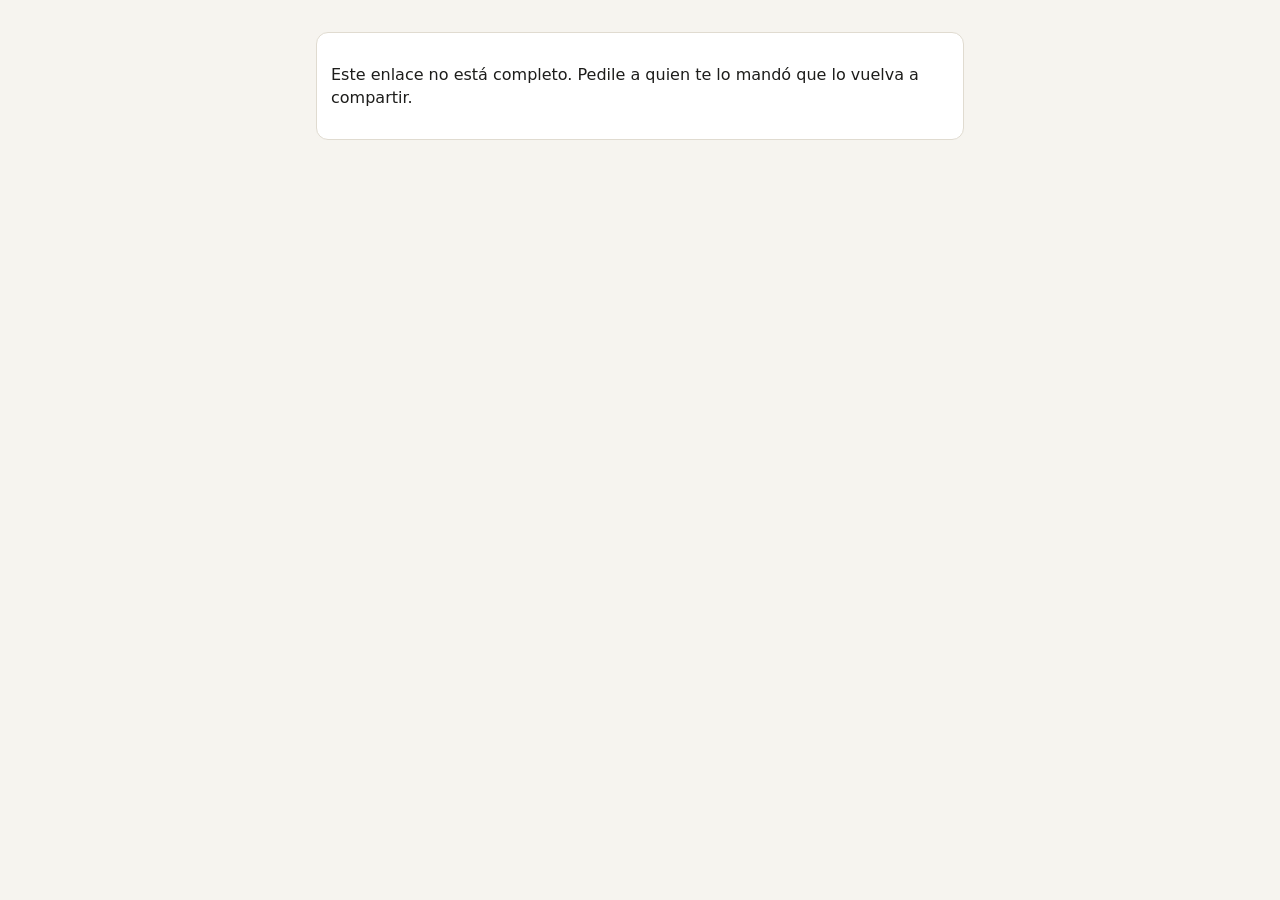
==== commit b187def2: "agenda-14: «⏰ Avisarme» en el editor de la agenda — alarma o recordatorio, a la hora o un rato antes" ====
--- a/lista.html
+++ b/lista.html
@@ -7,7 +7,7 @@
 <meta name="robots" content="noindex">
 <meta name="referrer" content="no-referrer">
 <title>Lista de compras</title>
-<link rel="stylesheet" href="estilos.css?v=26">
+<link rel="stylesheet" href="estilos.css?v=28">
 <!--
   lista.html — Una lista de compras compartida SIN CUENTA. Sello: lista-1
   (compras-4, 9-oct-2026). Mauro: «un enlace sólo para esa lista, sin cuenta».
--- a/estilos.css
+++ b/estilos.css
@@ -1,4 +1,4 @@
-/* estilos.css — Tiempos. Sello: estilos-26
+/* estilos.css — Tiempos. Sello: estilos-28
    Teléfono primero. Los respiros de sistema son variables (--techo, --piso),
    como en el panel: nunca números a mano. */
 :root {
@@ -366,3 +366,14 @@
 #t-botones .boton { flex:1; }
 select optgroup { font-weight:700; color:var(--gris); }
 select option { font-weight:400; color:var(--texto); }
+
+/* ── estilos-27 (app-31): sin reloj, la tarea se tilda ──────────────────────── */
+.tilde { flex:0 0 40px; height:40px; border-radius:50%; border:2px solid var(--linea); background:none; color:var(--gris); font-size:1.1rem; }
+.tilde:active { background:color-mix(in srgb, var(--ok) 25%, transparent); color:var(--ok); }
+
+/* ── estilos-28 (agenda-14): los avisos de una pieza de la agenda ───────────── */
+.avisos-pieza { border:1px solid var(--linea); border-radius:10px; padding:6px 10px 8px; margin:8px 0; }
+.avisos-pieza legend { padding:0 4px; color:var(--gris); }
+.fila-aviso { display:flex; align-items:center; justify-content:space-between; gap:8px; padding:2px 0; }
+.avisos-pieza .dos > label { min-width:0; }
+.avisos-pieza select { width:100%; }
